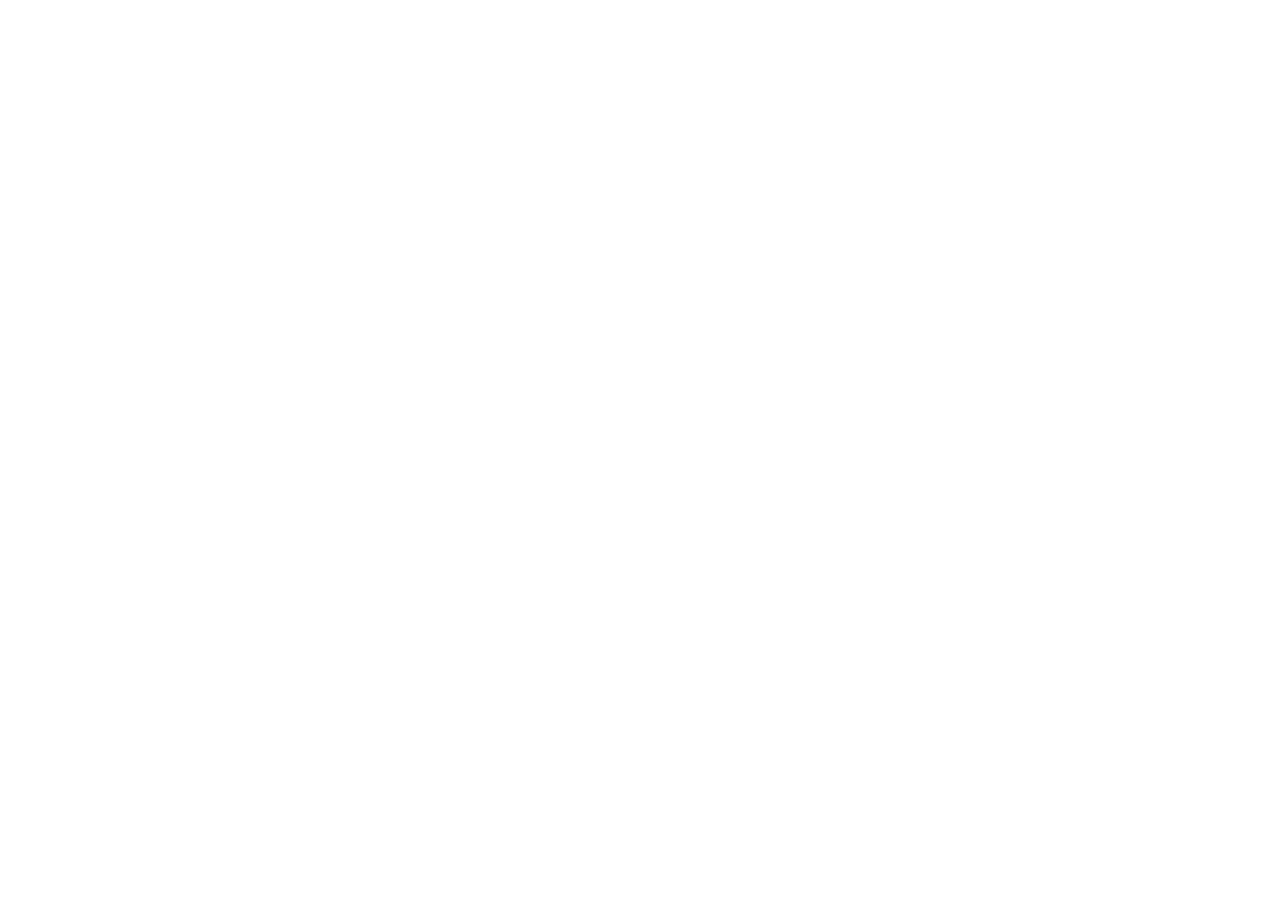
==== fundamentos/bloco-7-introducao-a-javascript-es6-e-testes-unitarios/dia-2-javascript-es6-fluxo-de-excecao-e-objetos/index.html @ 01a1d896 "adicionado arquivo index.html" ====
<!DOCTYPE html>
<html lang="pt-BR">
<head>
    <meta charset="UTF-8">
    <meta http-equiv="X-UA-Compatible" content="IE=edge">
    <meta name="viewport" content="width=device-width, initial-scale=1.0">
    <title>Calculadora</title>
</head>
<body>
    
    
    <script src="script.js"></script>
</body>
</html>
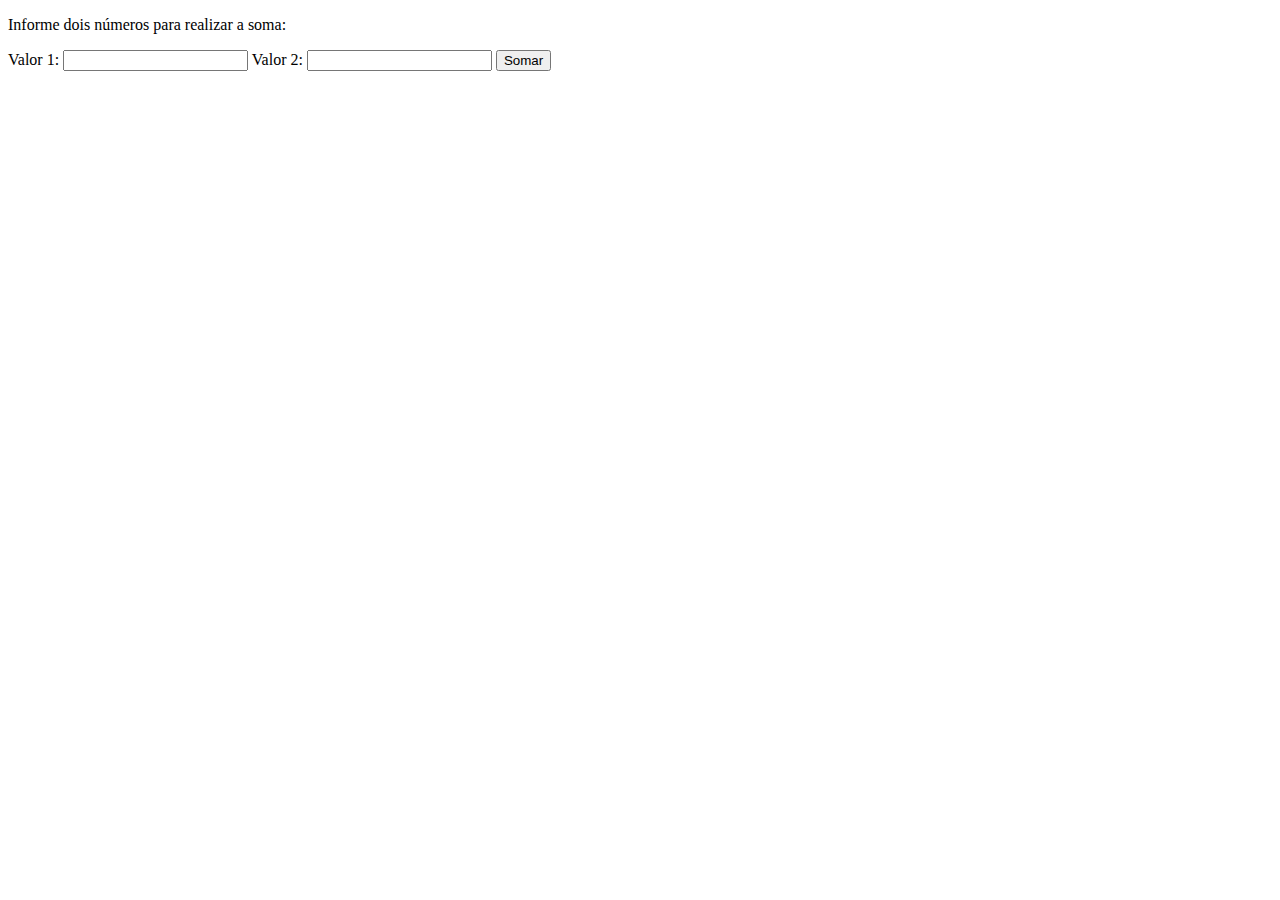
==== commit 70962f39: "adicionada estrutura inicial da calculadora" ====
--- a/fundamentos/bloco-7-introducao-a-javascript-es6-e-testes-unitarios/dia-2-javascript-es6-fluxo-de-excecao-e-objetos/index.html
+++ b/fundamentos/bloco-7-introducao-a-javascript-es6-e-testes-unitarios/dia-2-javascript-es6-fluxo-de-excecao-e-objetos/index.html
@@ -7,7 +7,13 @@
     <title>Calculadora</title>
 </head>
 <body>
-    
+    <p>Informe dois números para realizar a soma:</p>
+  <label for='value1'>Valor 1:</label>
+  <input type='text' id='value1'>
+  <label for='value2'>Valor 2:</label>
+  <input type='text' id='value2'>
+  <button id='button'>Somar</button>
+  <p id='result'></p>
     
     <script src="script.js"></script>
 </body>
